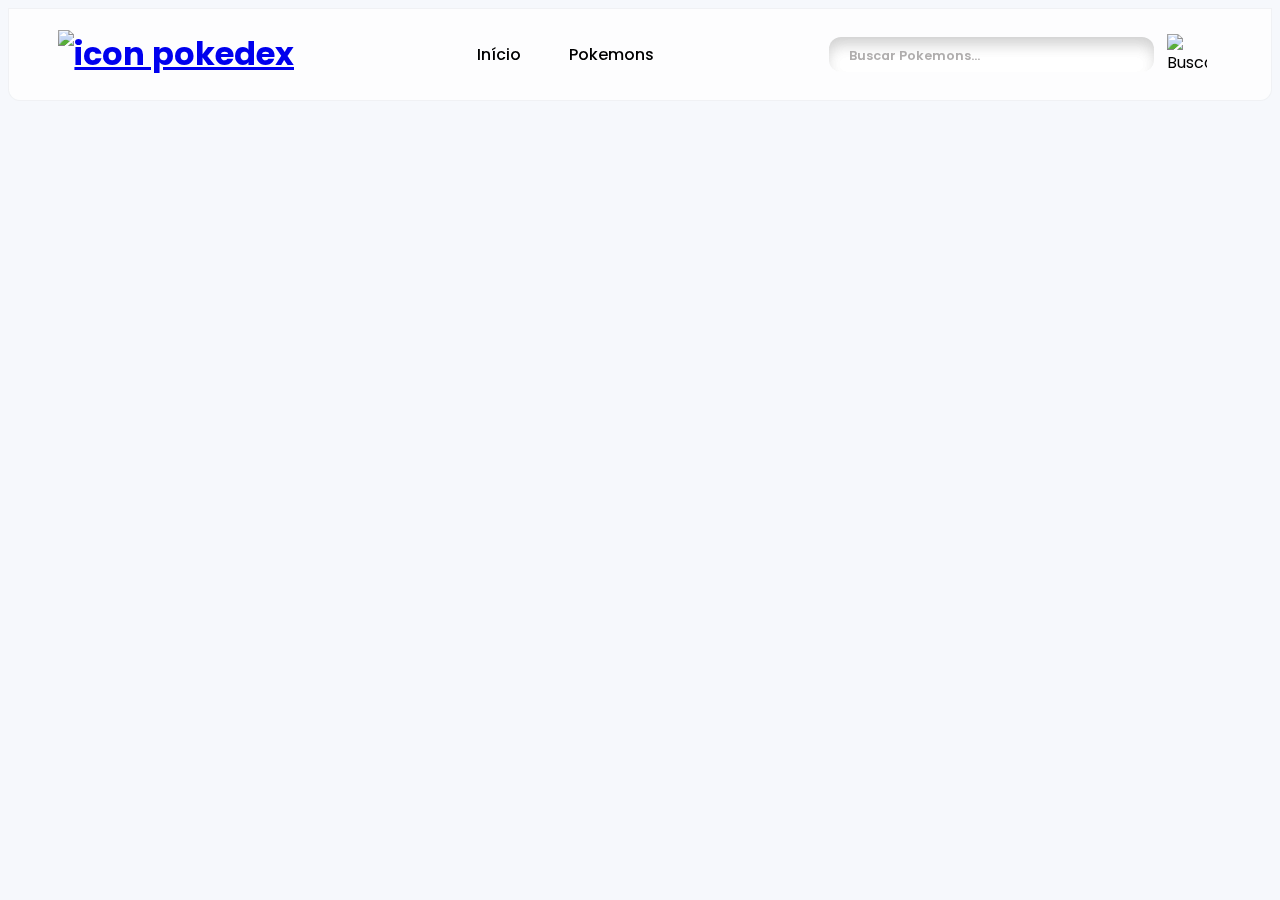
==== detail.html @ 5ee03e52 "pokemon statistics" ====
<!DOCTYPE html>
<html lang="pt-br">
<head>
    <meta charset="UTF-8">
    <meta name="viewport" content="width=device-width, initial-scale=1.0">
    <title>Pokedex</title>   
    <link rel="shortcut icon" href="https://www.freepnglogos.com/uploads/pokeball-png/pokeball-the-poke-basic-league-accepting-challengers-9.png" type="image/x-icon">
    <!-- Normalize -->
    <link rel="stylesheet" href="https://cdnjs.cloudflare.com/ajax/libs/normalize/8.0.1/normalize.min.css" integrity="sha512-NhSC1YmyruXifcj/KFRWoC561YpHpc5Jtzgvbuzx5VozKpWvQ+4nXhPdFgmx8xqexRcpAglTj9sIBWINXa8x5w==" crossorigin="anonymous" referrerpolicy="no-referrer" /> 
    
    <!-- Fonte -->
    <link rel="preconnect" href="https://fonts.googleapis.com">
    <link rel="preconnect" href="https://fonts.gstatic.com" crossorigin>
    <link href="https://fonts.googleapis.com/css2?family=Poppins:wght@100;200;300;400;500;600;700;800;900&display=swap" rel="stylesheet">
    
    <!-- CSS -->
    <link rel="stylesheet" href="./assets/css/global.css">  
    <link rel="stylesheet" href="./assets/css/pokedex.css"> 
    <link rel="stylesheet" href="./assets/css/menu.css"> 
    <link rel="stylesheet" href="./assets/css/detail.css">
</head>
<body class="body-detail">  
    <!-- MENU -->
        <header class="conteiner-header"> 
            <!-- LOGO -->
            <div class="title"> 
                <h1>
                    <a href="./index.html"> <img class="icon-pokedex" src="https://www.freepnglogos.com/uploads/pokeball-png/pokeball-the-poke-basic-league-accepting-challengers-9.png" alt="icon pokedex"> </a>
                </h1> 
            </div>  

            
            <!-- BARRA DE NEGAVEGAÇÃO -->
            <div class="navigation">    
                <div class="menu-desk">  
                        <ul>
                            <li> Início </li> 
                            <li> Pokemons </li> 
                        </ul>  
                </div> 
                
                <div class="menu-hamburguer"> 
                    <input type="checkbox" id="checkbox-menu">
                        <label for="checkbox-menu">
                        <span></span>
                        <span></span>
                        <span></span>
                        </label>
                </div>
            </div>
            <div class="search-nav"> 
                <input type="text" id="txtBusca" placeholder="Buscar Pokemons..."/>
                <img src="https://cdn-icons-png.flaticon.com/512/2811/2811790.png" id="btnBusca" alt="Buscar"/>
            </div>
        </header>

        <main class="content" aria-label="Detalhes do Pokémon">
            <section id="loadPokemon" aria-label="Pokemon"></section>
        </main>

    


        

    <!-- JavaScript -->  
    <script src="./assets/js/pokemon-model.js"></script>
    <script src="./assets/js/poke-api.js"></script>
    <script src="./assets/js/main.js"></script> 
    <script src="./assets/js/detail.js"></script>
</body>
</html>
---- assets/css/global.css ----
* { 
    font-family: 'Poppins', sans-serif; 
    box-sizing: border-box; /*Para que o padding não aumente o tamanho do elemento*/
                                                
} 
body{ 
    background-color: #f6f8fc; 
    background-image: url("https://img.freepik.com/vetores-premium/ilustracao-de-nuvem-de-pixel-art-de-design-plano_23-2150215586.jpg?w=2000") ; 
    backdrop-filter: blur(3px);
    


} 

header {
    display: flex; 
    justify-content: space-between; 
    width: 100%; 
    align-items: center; 
    backdrop-filter: blur(16px) saturate(180%);
    -webkit-backdrop-filter: blur(16px) saturate(180%);
    background-color: rgba(255, 255, 255, 0.75);
    border-radius: 0 0 12px 12px;
    border: 1px solid rgba(209, 213, 219, 0.3);  
    padding: 0 2rem;
}
.menu-desk ul a {
    text-decoration: none;
}
.search-nav input {
    background-color: white; 
    border-radius: 12px; 
    box-shadow: inset 0px 10px 15px -3px rgba(0,0,0,0.1),inset 0px 10px 15px -3px rgba(0,0,0,0.1);
    padding: 0.3rem; 
    width: 100%;
    height: 80%;
    outline: none; 
    border: none;
    color: black;
    font-size: 1rem;
    font-weight: 600;
   margin: 0 13px;

} 

.search-nav input::placeholder {
    color: #afadad;
    font-size: .8rem;
    font-weight: 600;
    transition: 0.5s ease-in-out; 
    padding-left: 15px;
}
.search-nav { 
    display: flex; 
    align-items: center; 
    margin-left: 20px; 
    
}
.search-nav img{
    width: 40px;   
    margin-right: 2rem;

    
}
.navigation { 
    display: flex; 
    flex-direction: row; 
    
}
.navigation ul { 
    display: flex; 
    flex-direction: row;  
    gap: 3rem;
    
}  
.navigation ul li {
    text-decoration: none; 
    list-style: none; 
    
}   
.navigation ul li:hover { 
    color:crimson; 
    cursor: pointer; 
    transition: 0.5s ease-in-out;
}
.items-nav{
    display: flex; 
    flex: row;  
    align-items: center; 
    gap: 1em;
} 
.items-nav ul li {
    font-weight: 600;
}
.content {
    padding: 1rem; 
    background-color: transparent; 
    height: 100vh; 
    width: 100vw; 
} 

@media  screen and (min-width: 768px) { 
    .content {
        max-width: 992px; 
        margin: 1rem auto;  
        height: auto;
    }
}
---- assets/css/pokedex.css ----
:root {
    --pokemon-fire: #fd7d24; 
    --pokemon-grass: #9bcc50; 
    --pokemon-electric: #eed535; 
    --pokemon-water: #4592c4; 
    --pokemon-ground: #ab9842;
    --pokemon-rock: #a38c21;
    --pokemon-fairy: #fdb9e9;
    --pokemon-poison: #b97fc9; 
    --pokemon-bug: #729f3f; 
    --pokemon-dragon: #53a4cf;
    --pokemon-psychic: #f366b9; 
    --pokemon-flying: #3dc7ef; 
    --pokemon-fighting: #d56723; 
    --pokemon-normal: #a4acaf; 
    --pokemon-ghost: #7b62a3; 
    --pokemon-ice: #51c4e7; 
    --pokemon-dark: #707070; 
    --pokemon-steel: #9eb7b8;  
    --white: #ffffff;
    --light-grey: #edf0f1;
    --violet: #655be1;
    --dark-violet: #5146e1;
    --black: #21232a;

}
 
.normal {
    background-color: var(--pokemon-normal); 
}
.fire {
    background-color: var(--pokemon-fire); 
} 
.water {
    background-color: var(--pokemon-water);
}
.electric {
    background-color: var(--pokemon-electric);
}
.grass {
    background-color: var(--pokemon-grass);  
} 

.ice {
    background-color: var(--pokemon-ice);
}
.fighting {
    background-color: var(--pokemon-fighting);
}
.poison {
    background-color: var(--pokemon-poison);
}
.ground {
    background-color: var(--pokemon-ground);
}
.flying {
    background-color: var(--pokemon-flying);
}
.psychic {
    background-color: var(--pokemon-psychic);
}
.bug {
    background-color: var(--pokemon-bug);
}
.rock {
    background-color: var(--pokemon-rock);
}
.ghost {
    background-color: var(--pokemon-ghost);
}
.dragon {
    background-color: var(--pokemon-dragon);
}
.dark {
    background-color: var(--pokemon-dark);
}
.steel {
    background-color: var(--pokemon-steel);
}
.fairy {
    background-color: var(--pokemon-fairy);
}

.pokemons { 
    display: grid; 
    grid-template-columns: 1fr;
    list-style: none; 
    padding: 0; 
    margin: 0;  
    grid-gap: 0.5rem; 
} 

.pokemon {  
    backdrop-filter: blur(16px) saturate(180%);
    -webkit-backdrop-filter: blur(16px) saturate(180%);
    background-color: rgba(255, 255, 255, 0.75);
    border-radius: 12px;
    border: 1px solid rgba(209, 213, 219, 0.3);
    display: flex;
    flex-direction: column; 
    padding: 1rem; 
    border-radius: 1rem; 
    transition: all .5s ease-in-out;    
    cursor: pointer;  
    height: 100%; 
    overflow: hidden;  
    text-decoration: none;
}   

.pokemon:hover, .pokemon-image:hover{
    transform: scale(1.1); 
   
    
}
.pokemon .name {
    color: black;  
    margin-bottom: 0; 
    font-weight: 600; 
    text-transform: capitalize; 
    font-size: 1.4rem;
}  


.pokemon .number {
    color: black;  
    opacity: .3; 
    font-size: .625rem;
    text-align: right; 
    font-weight: bold;
} 

.pokemon .detail{
    display: flex; 
    flex-direction: row; 
    align-items: center; 
    justify-content: space-between;
} 

.pokemon .detail .types { 
    padding: 0; 
    margin: 0; 
    list-style: none; 
}  

.pokemon .detail .types .type {
    color: #141414;
    padding: .6rem 1rem;   
    margin: .25rem 0; 
    font-size: .8rem;  
    font-weight: ;
    border-radius: 1rem;
    filter: brightness(1.2); 
    text-align: center; 

}
.pokemon-image {
    max-width: 100%; /*Para que ela nunca vase da tela*/  
    height: 80px;  
    transition: 0.5s ease-in-out;
    
    
}  
.pokemon-image:hover{
    transform: scale(1.2);
    
}  
/* Media Queries */

@media  screen and (min-width: 380px) {
    .pokemons {
        grid-template-columns: 1fr 1fr;
    }  
   
    .menu-desk{
        display: none;
    }
}


@media  screen and (min-width: 576px) {
    .pokemons {
        grid-template-columns: 1fr 1fr 1fr ;
    }  

    .menu-desk {
        display: none;
    }
}

@media  screen and (min-width: 768px) {
    
    .menu-desk{
        display: flex;
    } 
    .menu-hamburguer{
        display: none;
    }
} 

@media  screen and (min-width: 990px) {
    
    .menu-desk{
        display: flex;
    } 
    .menu-hamburguer{
        display: none;
    }
}
---- assets/css/menu.css ----
/* MENU HAMBURGUER */
#checkbox-menu{
  position: absolute;
  opacity: 0;
}

label{
  cursor: pointer;
  position: relative;
  display: block;
  height: 22px;
  width: 30px;
}

label span{
  position: absolute;
  display: block;
  height: 5px;
  width: 100%;
  border-radius: 30px;
  background: #d72935;
  transition: 0.25s ease-in-out;
}

label span:nth-child(1){
  top: 0;
}

label span:nth-child(2){
  top: 8px;
}

label span:nth-child(3){
  top: 16px;
}

#checkbox-menu:checked + label span:nth-child(1){
  transform: rotate(-45deg);
  top: 8px;
}

#checkbox-menu:checked + label span:nth-child(2){
  opacity: 0;
}

#checkbox-menu:checked + label span:nth-child(3){
  transform: rotate(45deg);
  top:8px;
}  
.title { 
  margin-left: .089rem;

}   
.navbar { 
  display: flex;  
  justify-content: space-between; 

  align-items: center; 
  
  
}    
.menu-hamburguer {
  margin-right: 2.1rem;
}
.icon-pokedex {
  width: 3.2rem; 
  margin-left: 1rem;
}
/* MENU HAMBURGUER */

.menu-desk{
  font-size: 1rem; 
  font-weight: 500;
}
/* MENU NORMAL */
.btn{
font-weight: 900;
font-size: 18px;
color: black;
background-color: #ffffff;
padding: 1rem 2rem;
border: none;
box-shadow: rgba(0, 0, 0, 0.2) 0px 12px 28px 0px, rgba(0, 0, 0, 0.1) 0px 2px 4px 0px, rgba(255, 255, 255, 0.05) 0px 0px 0px 1px inset;
border-radius: 1rem;
transition : 1525ms;
transform: translateY(0);
display: flex;
align-items: center;
cursor: pointer;
}



.iconButton{
  width: 23px; 
  margin-left: 12px; 
  
}

.pagination {
  display: flex; 
  flex-direction: row; 
  justify-content: center; 
  width: 100%; 
  padding: 1rem;
}
---- assets/css/detail.css ----
.body-detail{ 
    background-image: url("https://e1.pxfuel.com/desktop-wallpaper/421/241/desktop-wallpaper-pokemon-forest-backgrounds-%C2%B7%E2%91%A0-pokemon-background.jpg"); 
    background-repeat: no-repeat; 
    background-size: cover;
} 




.slideInLeft {
    text-align: center;
}









/* POKEMON DETAIL */ 

.pokemon-detail {
    
    border-radius: 30px;
    padding: 30px; 
    text-align: center; 
    backdrop-filter: blur(16px) saturate(180%);
    -webkit-backdrop-filter: blur(16px) saturate(180%);
    background-color: rgba(255, 255, 255, 0.75);
    border-radius: 12px;
    border: 1px solid rgba(209, 213, 219, 0.3);
}

.pokemon-detail h2 {
    margin-bottom: 20px; 
    text-decoration: none;
}

.pokemon-detail .stat {
    display: grid;
    grid-template-columns: max-content max-content;
    justify-content: space-between;
    gap: 12px;
    border-radius: 10px;
    padding: 8px;
}

.pokemon-detail .stat:hover {
    background-color: #f0f0f0;
}

.pokemon-detail .stat h3 {
    text-align: left;
    font-weight: 500;
    color: #696969;
}

.pokemon-detail .progress {
    display: grid;
    grid-template-columns: 5ch minmax(110px, 1fr);
    justify-content: end;
    align-items: center;
}

.pokemon-detail .progress progress {
    width: 110px;
}

.pokemon-detail .progress span {
    white-space: nowrap;
    font-weight: 600;
    width: 5ch;
}

.pokemon-detail progress[value]::-webkit-progress-bar {
    background-color: #f0f0f0;
    border-radius: 20px;
    overflow: hidden;
    position: relative;
}

.pokemon-detail progress[value]::-webkit-progress-value {
    border: 3px solid #f0f0f0;
    border-radius: 20px;
}

.pokemon-detail progress span {
    position: absolute;
    top: 0;
    left: 0;
}


@media (max-width: 800px) {
    .pokemon-detail {
        padding: 20px;
    }
}

@media (max-width: 600px) {
    .pokemonDetail {
        padding: 0px;
    }
}

@media (max-width: 400px) {
    .pokemon-detail .stat {
        grid-template-columns: 8ch 1fr;
    }
    .pokemon-detail progress[value]::-webkit-progress-bar {
        width: 130px;
    }
}

@media (max-width: 350px) {    
    .pokemon-detail progress[value]::-webkit-progress-bar {
        width: 90px;
    }
} 


/* POKEMON INFOS */ 

.pokemon-conteudo {
    position: relative;
    display: flex;
    justify-content: space-between;
    align-items: end;
    z-index: 1;
    margin-bottom: 12px;
}

.pokemon-conteudo h1 {
    font-size: 3rem;
    text-align: right;
    z-index: 2;
    text-transform: capitalize; 
    color: white;
}

.pokemon-conteudo span {
    position: absolute;
    top: -40px;
    right: 0;
    font-weight: 700;
    font-size: 5rem; 
    color: white;
}

.pokemon-conteudo ol {
    display: flex;
    gap: 8px;
    z-index: 1;
}

.pokemon-conteudo ol li {
    display: flex;
    gap: 8px;
    padding: .25rem 1rem;
    border-radius: 1rem;
} 

.hp progress[value]::-webkit-progress-value{
    background-color: rgb(38, 190, 96);
}

.attack  progress[value]::-webkit-progress-value{
    background-color: rgb(190, 38, 38);
}

.defense  progress[value]::-webkit-progress-value{
    background-color: rgb(151, 151, 151);
}

.special-attack  progress[value]::-webkit-progress-value{
    background-color: rgb(122, 38, 190);
}

.special-defense  progress[value]::-webkit-progress-value{
    background-color: rgb(38, 129, 190);
}

.speed  progress[value]::-webkit-progress-value{
    background-color: rgb(190, 180, 38);
}
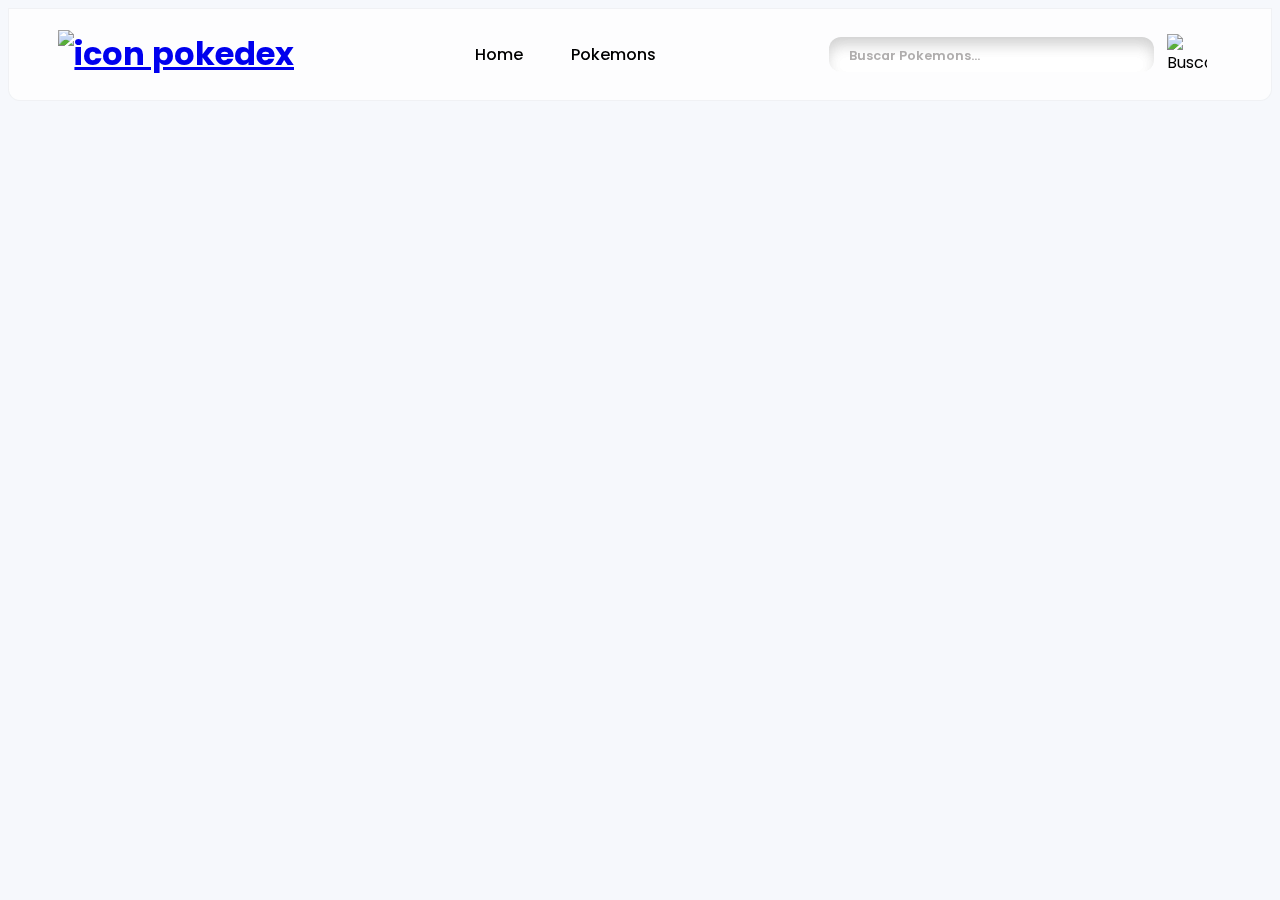
==== commit c386dfec: "background image updating" ====
--- a/detail.html
+++ b/detail.html
@@ -34,7 +34,7 @@
             <div class="navigation">    
                 <div class="menu-desk">  
                         <ul>
-                            <li> Início </li> 
+                            <li> Home </li> 
                             <li> Pokemons </li> 
                         </ul>  
                 </div> 
--- a/assets/css/global.css
+++ b/assets/css/global.css
@@ -5,9 +5,9 @@
 } 
 body{ 
     background-color: #f6f8fc; 
-    background-image: url("https://img.freepik.com/vetores-premium/ilustracao-de-nuvem-de-pixel-art-de-design-plano_23-2150215586.jpg?w=2000") ; 
+    background-image: url("https://img.freepik.com/free-photo/abstract-luxury-plain-blur-grey-black-gradient-used-as-background-studio-wall-display-your-products_1258-63644.jpg");
     backdrop-filter: blur(3px);
-    
+    background-size: cover;
 
 
 } 
@@ -25,7 +25,8 @@
     padding: 0 2rem;
 }
 .menu-desk ul a {
-    text-decoration: none;
+    text-decoration: none; 
+    color:black;
 }
 .search-nav input {
     background-color: white; 
--- a/assets/css/pokedex.css
+++ b/assets/css/pokedex.css
@@ -87,15 +87,12 @@
     list-style: none; 
     padding: 0; 
     margin: 0;  
-    grid-gap: 0.5rem; 
+    grid-gap: 0.5rem;  
+    
 } 
 
 .pokemon {  
-    backdrop-filter: blur(16px) saturate(180%);
-    -webkit-backdrop-filter: blur(16px) saturate(180%);
-    background-color: rgba(255, 255, 255, 0.75);
-    border-radius: 12px;
-    border: 1px solid rgba(209, 213, 219, 0.3);
+    box-shadow: rgba(50, 50, 93, 0.25) 0px 50px 100px -20px, rgba(0, 0, 0, 0.3) 0px 30px 60px -30px, rgba(10, 37, 64, 0.35) 0px -2px 6px 0px inset;
     display: flex;
     flex-direction: column; 
     padding: 1rem; 
@@ -147,7 +144,7 @@
     padding: .6rem 1rem;   
     margin: .25rem 0; 
     font-size: .8rem;  
-    font-weight: ;
+    font-weight: 500;
     border-radius: 1rem;
     filter: brightness(1.2); 
     text-align: center; 
@@ -166,43 +163,69 @@
 }  
 /* Media Queries */
 
-@media  screen and (min-width: 380px) {
-    .pokemons {
-        grid-template-columns: 1fr 1fr;
-    }  
-   
+@media screen and (max-width: 1900px) {
+    .pokemons {
+        grid-template-columns: repeat(3, 1fr);
+    }
+    .menu-hamburguer {
+        display: none;
+    } 
+    .pokemon-conteudo span {
+        position: absolute;
+        top: -296px;
+        right: 5px;
+        font-weight: 700;
+        font-size: 5rem;
+        color: white;
+    }
+}
+
+@media screen and (max-width: 1200px) {
+    .content {
+        max-width: 1200px;
+        height: auto;
+        margin: 1rem auto;
+        border-radius: 1rem;
+    } 
+    .pokemons {
+        grid-template-columns: repeat(3, 1fr);
+    }
+    .menu-hamburguer {
+        display: none;
+    } 
+    .pokemon-conteudo span {
+        position: absolute;
+        top: -296px;
+        right: 5px;
+        font-weight: 700;
+        font-size: 5rem;
+        color: white;
+    }
+}
+
+@media screen and (max-width: 800px) {
+    .pokemons {
+        grid-template-columns: repeat(2, 1fr);
+    } 
     .menu-desk{
         display: none;
-    }
-}
-
-
-@media  screen and (min-width: 576px) {
-    .pokemons {
-        grid-template-columns: 1fr 1fr 1fr ;
-    }  
-
-    .menu-desk {
-        display: none;
-    }
-}
-
-@media  screen and (min-width: 768px) {
-    
+    } 
+    .search-nav {
+        display: none;
+    } 
+    
+}
+
+
+@media screen and (max-width: 600px) {
+    .pokemons {
+        grid-template-columns: 1fr;
+    } 
     .menu-desk{
-        display: flex;
-    } 
-    .menu-hamburguer{
-        display: none;
-    }
-} 
-
-@media  screen and (min-width: 990px) {
-    
-    .menu-desk{
-        display: flex;
-    } 
-    .menu-hamburguer{
-        display: none;
-    }
+        display: none;
+    } 
+    .search-nav {
+        display: none;
+    } 
+    
 }--- a/assets/css/detail.css
+++ b/assets/css/detail.css
@@ -1,6 +1,7 @@
 .body-detail{ 
-    background-image: url("https://e1.pxfuel.com/desktop-wallpaper/421/241/desktop-wallpaper-pokemon-forest-backgrounds-%C2%B7%E2%91%A0-pokemon-background.jpg"); 
-    background-repeat: no-repeat; 
+    background-color: #f6f8fc; 
+    background-image: url("https://img.freepik.com/free-photo/abstract-luxury-plain-blur-grey-black-gradient-used-as-background-studio-wall-display-your-products_1258-63644.jpg");
+    backdrop-filter: blur(3px);
     background-size: cover;
 } 
 
@@ -137,22 +138,26 @@
     text-align: right;
     z-index: 2;
     text-transform: capitalize; 
-    color: white;
+    color: black;
 }
 
 .pokemon-conteudo span {
     position: absolute;
-    top: -40px;
-    right: 0;
+    top: -12px;
+    right: 5px;
     font-weight: 700;
-    font-size: 5rem; 
-    color: white;
+    font-size: 3rem; 
+    color: black;
 }
 
 .pokemon-conteudo ol {
-    display: flex;
+    /* display: flex;
     gap: 8px;
-    z-index: 1;
+    z-index: 1; */ 
+    position: absolute;
+    right: 2px; 
+    top: 20px;
+
 }
 
 .pokemon-conteudo ol li {
